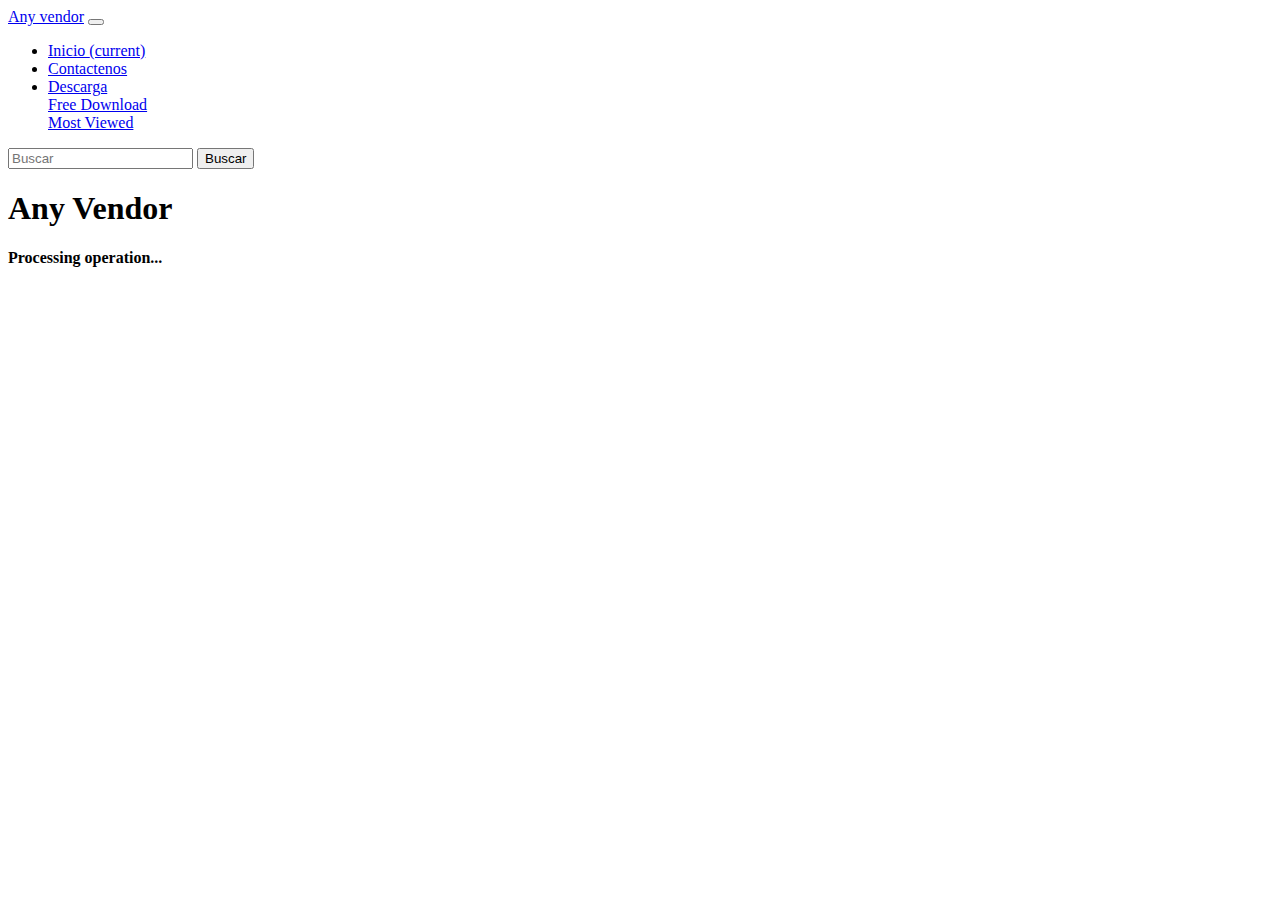
==== payment/process.html @ 3a87e731 "prepare for payment mercadopago" ====
<!DOCTYPE html>
<html>
<head>
	<title>Any Vendor</title>

	<meta charset="UTF-8">
	<meta http-equiv="X-UA-Compatible" content="IE=edge">

	<link rel="stylesheet" type="text/css" href="css/style.css">
	<link href="https://fonts.googleapis.com/css?family=Bitter" rel="stylesheet">
	<link href="https://fonts.googleapis.com/css?family=Anton|Bitter" rel="stylesheet">
	
	<link rel="stylesheet" href="https://maxcdn.bootstrapcdn.com/bootstrap/4.0.0-beta.2/css/bootstrap.min.css" integrity="sha384-PsH8R72JQ3SOdhVi3uxftmaW6Vc51MKb0q5P2rRUpPvrszuE4W1povHYgTpBfshb" crossorigin="anonymous">
	<script src="https://code.jquery.com/jquery-3.2.1.slim.min.js" integrity="sha384-KJ3o2DKtIkvYIK3UENzmM7KCkRr/rE9/Qpg6aAZGJwFDMVNA/GpGFF93hXpG5KkN" crossorigin="anonymous"></script>
	<script src="https://cdnjs.cloudflare.com/ajax/libs/popper.js/1.12.3/umd/popper.min.js" integrity="sha384-vFJXuSJphROIrBnz7yo7oB41mKfc8JzQZiCq4NCceLEaO4IHwicKwpJf9c9IpFgh" crossorigin="anonymous"></script>
	<script src="https://maxcdn.bootstrapcdn.com/bootstrap/4.0.0-beta.2/js/bootstrap.min.js" integrity="sha384-alpBpkh1PFOepccYVYDB4do5UnbKysX5WZXm3XxPqe5iKTfUKjNkCk9SaVuEZflJ" crossorigin="anonymous"></script>
</head>

<body>
	<nav class="navbar navbar-expand-lg navbar-light bg-light">
  <a class="navbar-brand" href="#">Any vendor</a>
  <button class="navbar-toggler" type="button" data-toggle="collapse" data-target="#navbarSupportedContent" aria-controls="navbarSupportedContent" aria-expanded="false" aria-label="Toggle navigation">
    <span class="navbar-toggler-icon"></span>
  </button>
	<div class="collapse navbar-collapse" id="navbarSupportedContent">
    <ul class="navbar-nav mr-auto">
      <li class="nav-item active">
        <a class="nav-link" href="#">Inicio <span class="sr-only">(current)</span></a>
      </li>
      <li class="nav-item">
        <a class="nav-link" href="#">Contactenos</a>
      </li>
      <li class="nav-item dropdown">
        <a class="nav-link dropdown-toggle" href="#" id="navbarDropdown" role="button" data-toggle="dropdown" aria-haspopup="true" aria-expanded="false">
        	Descarga
        </a>
        <div class="dropdown-menu" aria-labelledby="navbarDropdown">
        <nav>
          <a class="dropdown-item" href="#">Free Download</a>
          <div class="dropdown-divider"></div>
          <a class="dropdown-item" href="#">Most Viewed</a>
        </nav> 
        </div>
      </li>
    </ul>
    <form class="form-inline my-2 my-lg-0">
      <input class="form-control mr-sm-2" type="Buscar" placeholder="Buscar" aria-label="Buscar">
      <button class="btn btn-outline-success my-2 my-sm-0" type="submit">Buscar</button>
    </form>
  </div>
</nav>

<div class="container">
	<section class="header mt-5 mb-5">
		<h1>Any Vendor</h1>
	</section>
	<!-- <div class="dropdown">
	  <button class="btn btn-primary btn-lg btn-block" type="button" id="ddm-aritmetica" data-toggle="dropdown" aria-haspopup="true" aria-expanded="false">
	    Aritmetica
	  </button>
	  <div class="dropdown-menu" aria-labelledby="ddm-aritmetica">
	    <a class="dropdown-item" href="aritmetica.html">operaciones con numeros naturales</a>
	  </div>
	</div>
	<div class="dropdown">
	 <button class="btn btn-secondary btn-lg btn-block" type="button" id="ddm-algebra" data-toggle="dropdown" aria-haspopup="true" aria-expanded="false">
	    Algebra<span class="caret"></span></button>
	 </button>
	  <div class="dropdown-menu" aria-labelledby="ddm-algebra">
	    <a class="dropdown-item" href="#">Operaciones con expresiones algebraicas enteras</a>
	  </div>
	</div>
	<div class="dropdown">
	  <button class="btn btn-primary btn-lg btn-block" type="button" id="dropdownMenuButton" data-toggle="dropdown" aria-haspopup="true" aria-expanded="false">
	    Ecuaciones
	  </button>
	  <div class="dropdown-menu" aria-labelledby="dropdownMenuButton">
	    <a class="dropdown-item" href="#">Ecuaciones de primer grado con una incognita</a>
	  </div>
	</div> -->
<section>
	<div class="container">
		<H4>Processing operation... </H4>
	</div>
	<div class="progress">
		<div class="progress-bar progress-bar-striped progress-bar-animated" role="progressbar" aria-valuenow="75" aria-valuemin="0" aria-valuemax="100" style="width: 75%"></div>
	</div>
</section>
<section>
		
</section>
</div>
</body>
</html>
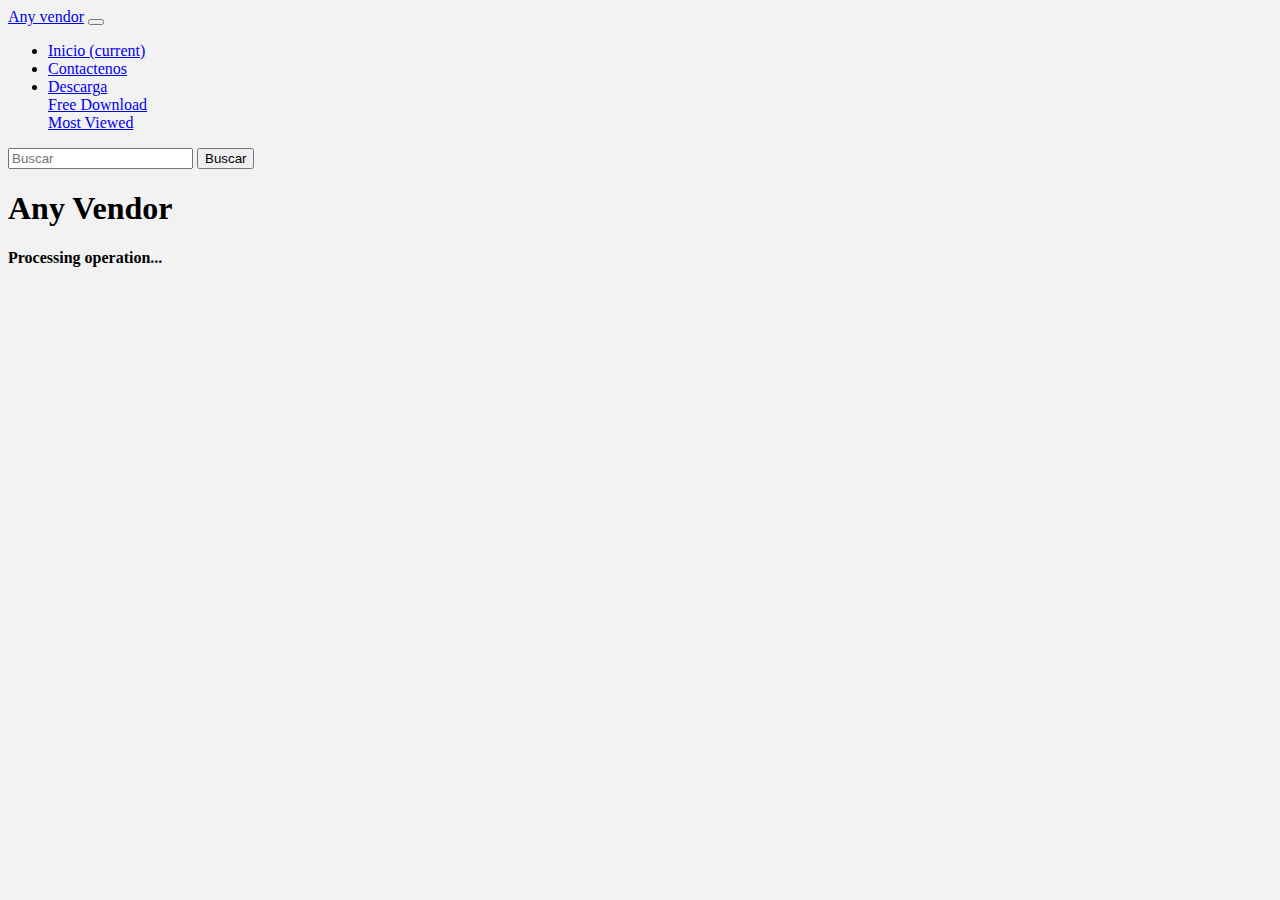
==== commit e2a108c1: "boton de descarga php" ====
--- a/payment/process.html
+++ b/payment/process.html
@@ -6,7 +6,7 @@
 	<meta charset="UTF-8">
 	<meta http-equiv="X-UA-Compatible" content="IE=edge">
 
-	<link rel="stylesheet" type="text/css" href="css/style.css">
+	<link rel="stylesheet" type="text/css" href="../css/style.css">
 	<link href="https://fonts.googleapis.com/css?family=Bitter" rel="stylesheet">
 	<link href="https://fonts.googleapis.com/css?family=Anton|Bitter" rel="stylesheet">
 	
--- a/css/style.css
+++ b/css/style.css
@@ -0,0 +1,3 @@
+body{
+	background-color: #f2f2f2;
+}